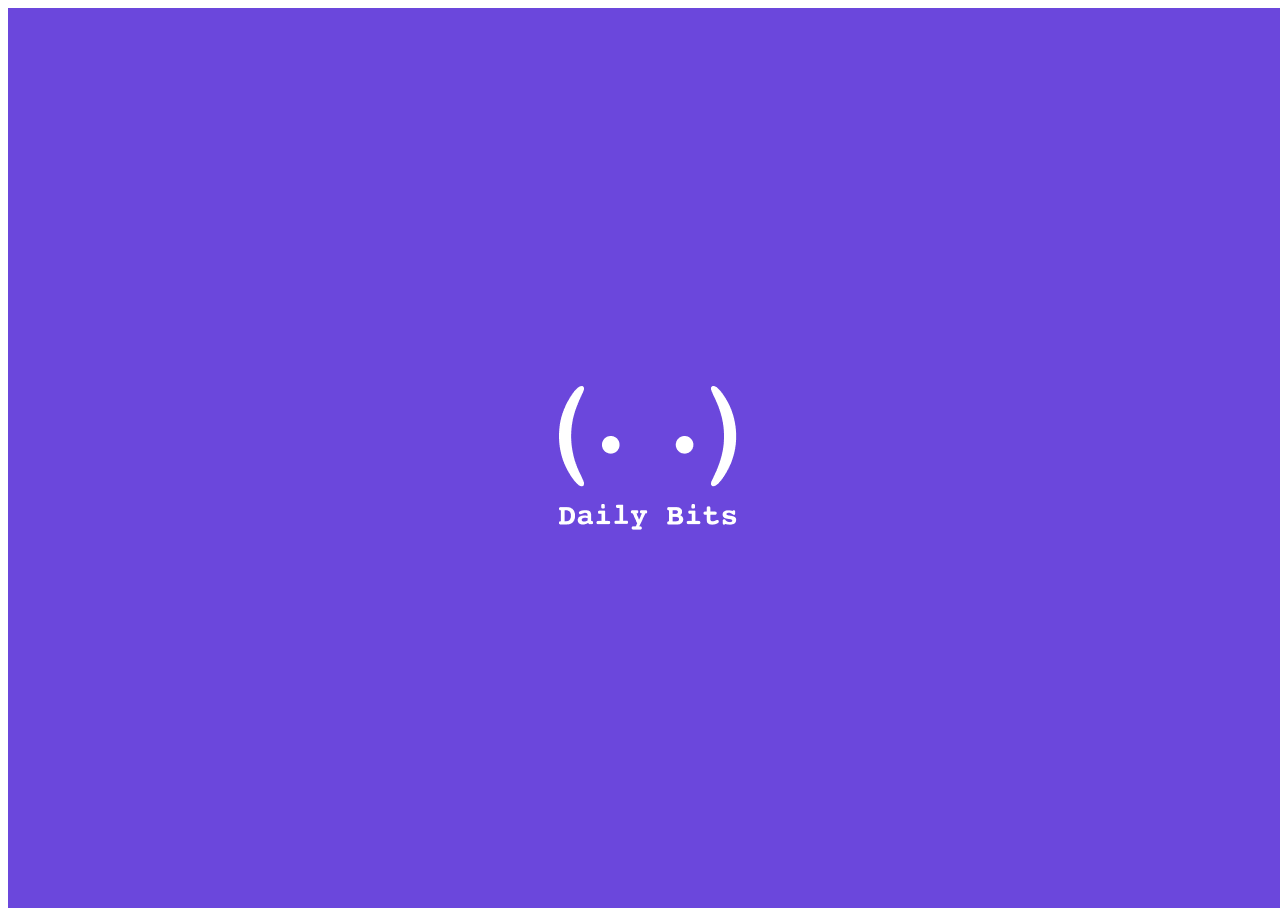
==== index.html @ 152f6ec5 "Inicio de proyecto" ====
<!DOCTYPE html>
<html lang="es">
<head>
  <meta charset="UTF-8">
  <meta http-equiv="X-UA-Compatible" content="IE=edge">
  <meta name="viewport" content="width=device-width, initial-scale=1.0">
  <link href="https://cdn.jsdelivr.net/npm/bootstrap@5.0.2/dist/css/bootstrap.min.css" rel="stylesheet" integrity="sha384-EVSTQN3/azprG1Anm3QDgpJLIm9Nao0Yz1ztcQTwFspd3yD65VohhpuuCOmLASjC" crossorigin="anonymous">
  <link rel="stylesheet" href="css/logo.css">
  <title>Daily Bits</title>
</head>
<body>

  <main id="main">
    <img src="img/Logo.png" alt="logo" title="Dailt Bits" id="main-img" />
  </main>

  <script src="https://cdn.jsdelivr.net/npm/bootstrap@5.0.2/dist/js/bootstrap.bundle.min.js" integrity="sha384-MrcW6ZMFYlzcLA8Nl+NtUVF0sA7MsXsP1UyJoMp4YLEuNSfAP+JcXn/tWtIaxVXM" crossorigin="anonymous"></script>
</body>
</html>
---- css/logo.css ----
html {
  font-size: 62.5%;
  box-sizing: border-box;
}

*, *:before, *:after {
  box-sizing: inherit;
}

body{
  font-size: 16px; /*1rem : 10px*/  
}

#main{
  position: absolute;
  width: 100%;
  height: 100%;
  
  display: flex;
  justify-content: center;
  align-items: center;

  background-color: #6B47DC;
}
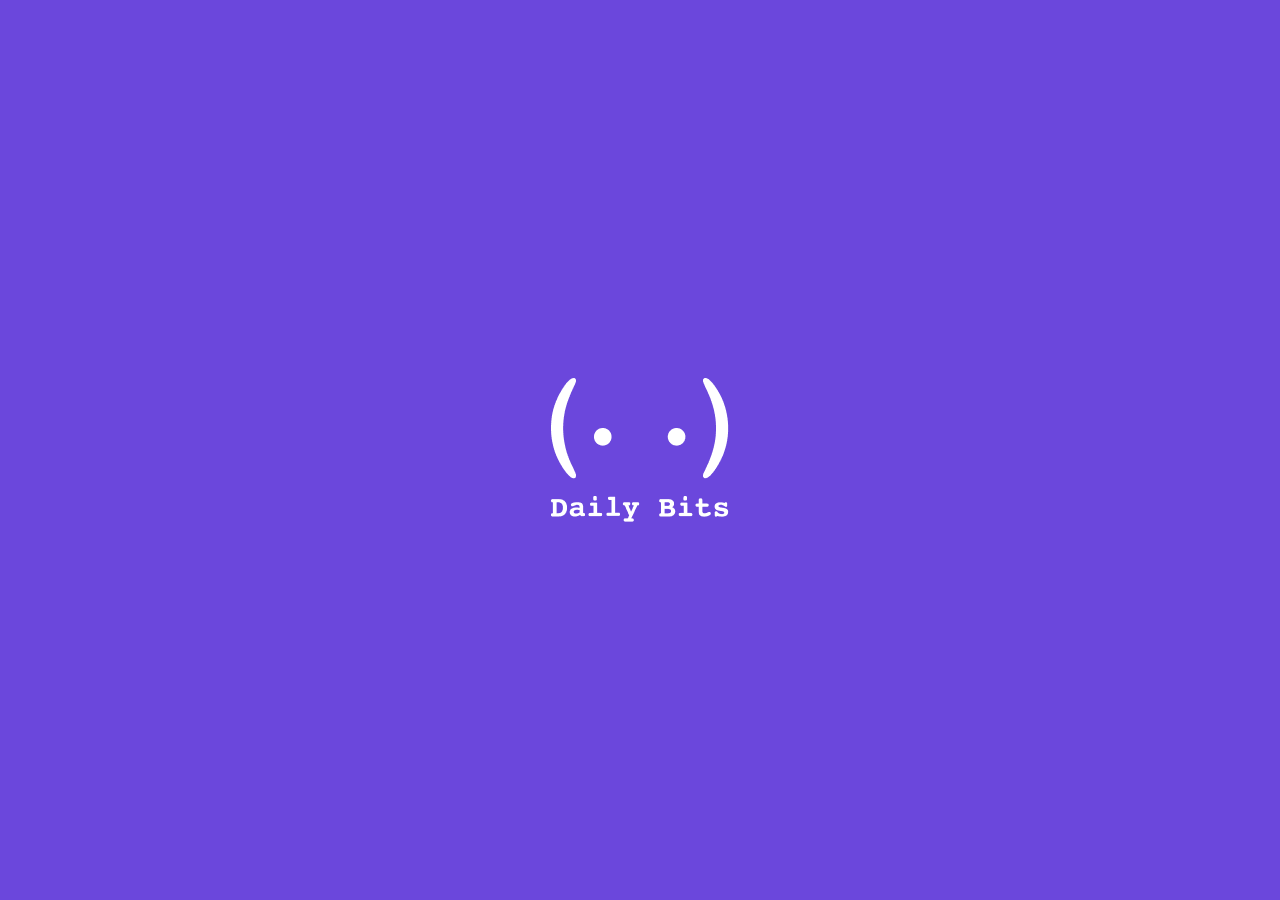
==== commit 444cc3f8: "Terminado login e signUp: falta unificar codigo css y javascript" ====
--- a/index.html
+++ b/index.html
@@ -4,7 +4,6 @@
   <meta charset="UTF-8">
   <meta http-equiv="X-UA-Compatible" content="IE=edge">
   <meta name="viewport" content="width=device-width, initial-scale=1.0">
-  <link href="https://cdn.jsdelivr.net/npm/bootstrap@5.0.2/dist/css/bootstrap.min.css" rel="stylesheet" integrity="sha384-EVSTQN3/azprG1Anm3QDgpJLIm9Nao0Yz1ztcQTwFspd3yD65VohhpuuCOmLASjC" crossorigin="anonymous">
   <link rel="stylesheet" href="css/logo.css">
   <title>Daily Bits</title>
 </head>
@@ -14,6 +13,6 @@
     <img src="img/Logo.png" alt="logo" title="Dailt Bits" id="main-img" />
   </main>
 
-  <script src="https://cdn.jsdelivr.net/npm/bootstrap@5.0.2/dist/js/bootstrap.bundle.min.js" integrity="sha384-MrcW6ZMFYlzcLA8Nl+NtUVF0sA7MsXsP1UyJoMp4YLEuNSfAP+JcXn/tWtIaxVXM" crossorigin="anonymous"></script>
+  <script src="scripts/logo.js"></script>
 </body>
 </html>--- a/css/logo.css
+++ b/css/logo.css
@@ -9,6 +9,7 @@
 
 body{
   font-size: 16px; /*1rem : 10px*/  
+  margin: 0;
 }
 
 #main{
